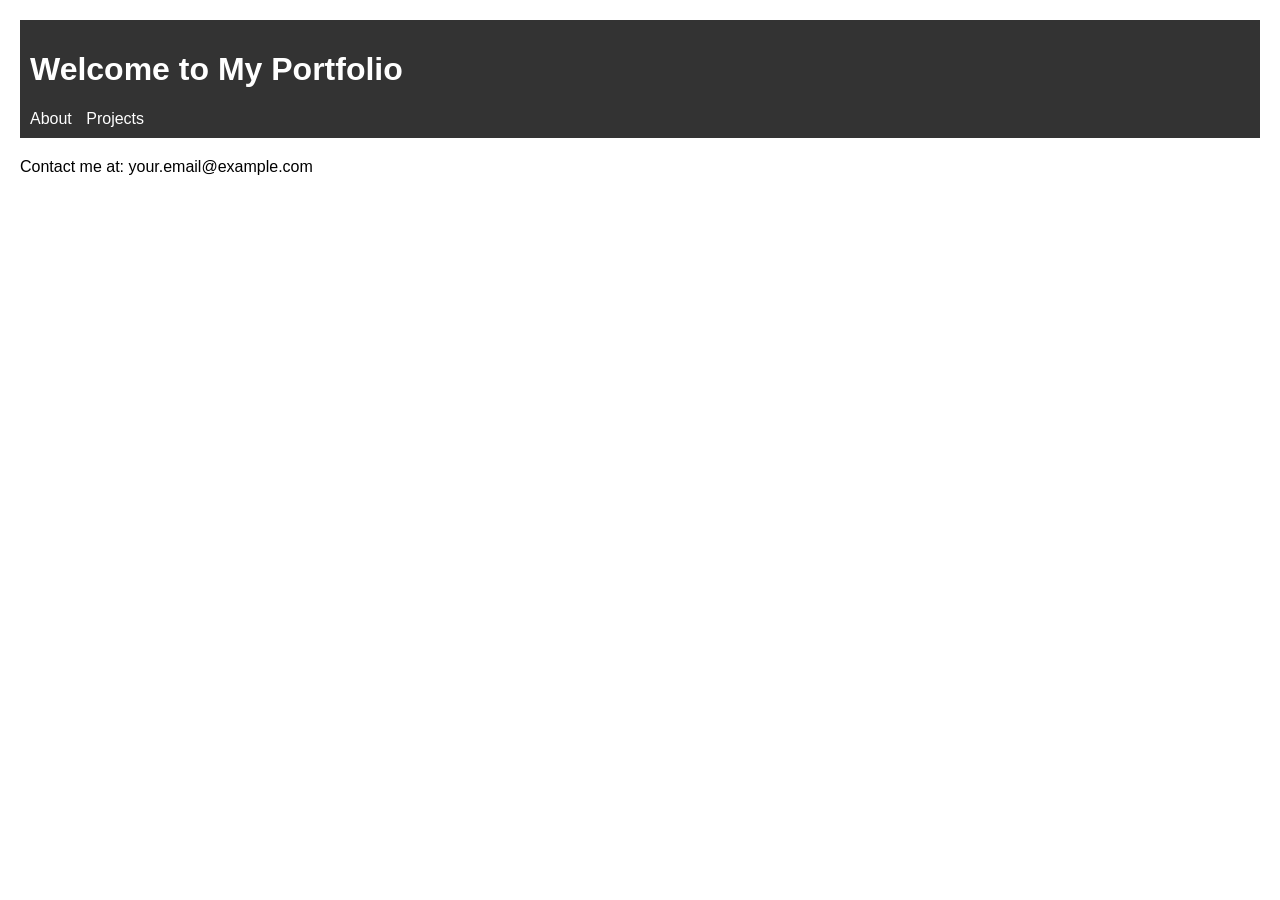
==== index.html @ cd7fbd2c "Initial commit with basic HTML, CSS, and JS files" ====
<!DOCTYPE html>
<html lang="en">
<head>
  <meta charset="UTF-8">
  <title>My Portfolio</title>
  <link rel="stylesheet" href="style.css">
</head>
<body>
  <header>
    <h1>Welcome to My Portfolio</h1>
    <nav>
      <a href="about.html">About</a>
      <a href="projects.html">Projects</a>
    </nav>
  </header>
  <footer>
    <p>Contact me at: your.email@example.com</p>
  </footer>
</body>
</html>
---- style.css ----
body {
  font-family: Arial, sans-serif;
  margin: 0;
  padding: 20px;
}

header {
  background: #333;
  color: white;
  padding: 10px;
}

nav a {
  color: white;
  margin-right: 10px;
  text-decoration: none;
}

footer {
  margin-top: 20px;
}
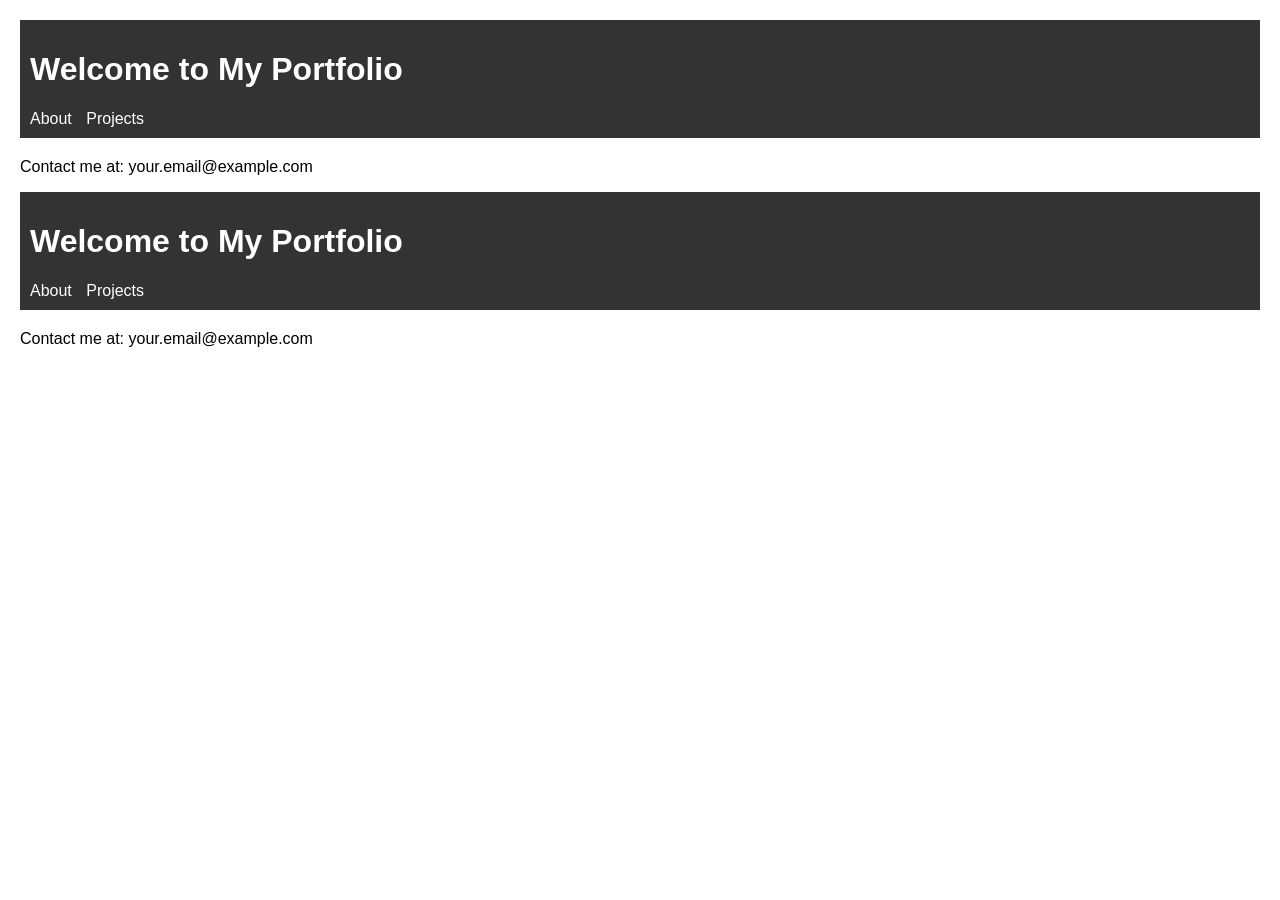
==== commit d6a7d5bd: "Initial commit with basic HTML, CSS, and JS files" ====
--- a/index.html
+++ b/index.html
@@ -1,4 +1,26 @@
 <!DOCTYPE html>
+<html lang="en">
+
+<head>
+    <meta charset="UTF-8">
+    <title>My Portfolio</title>
+    <link rel="stylesheet" href="style.css">
+</head>
+
+<body>
+    <header>
+        <h1>Welcome to My Portfolio</h1>
+        <nav>
+            <a href="about.html">About</a>
+            <a href="projects.html">Projects</a>
+        </nav>
+    </header>
+    <footer>
+        <p>Contact me at: your.email@example.com</p>
+    </footer>
+</body>
+
+</html><!DOCTYPE html>
 <html lang="en">
 <head>
   <meta charset="UTF-8">
